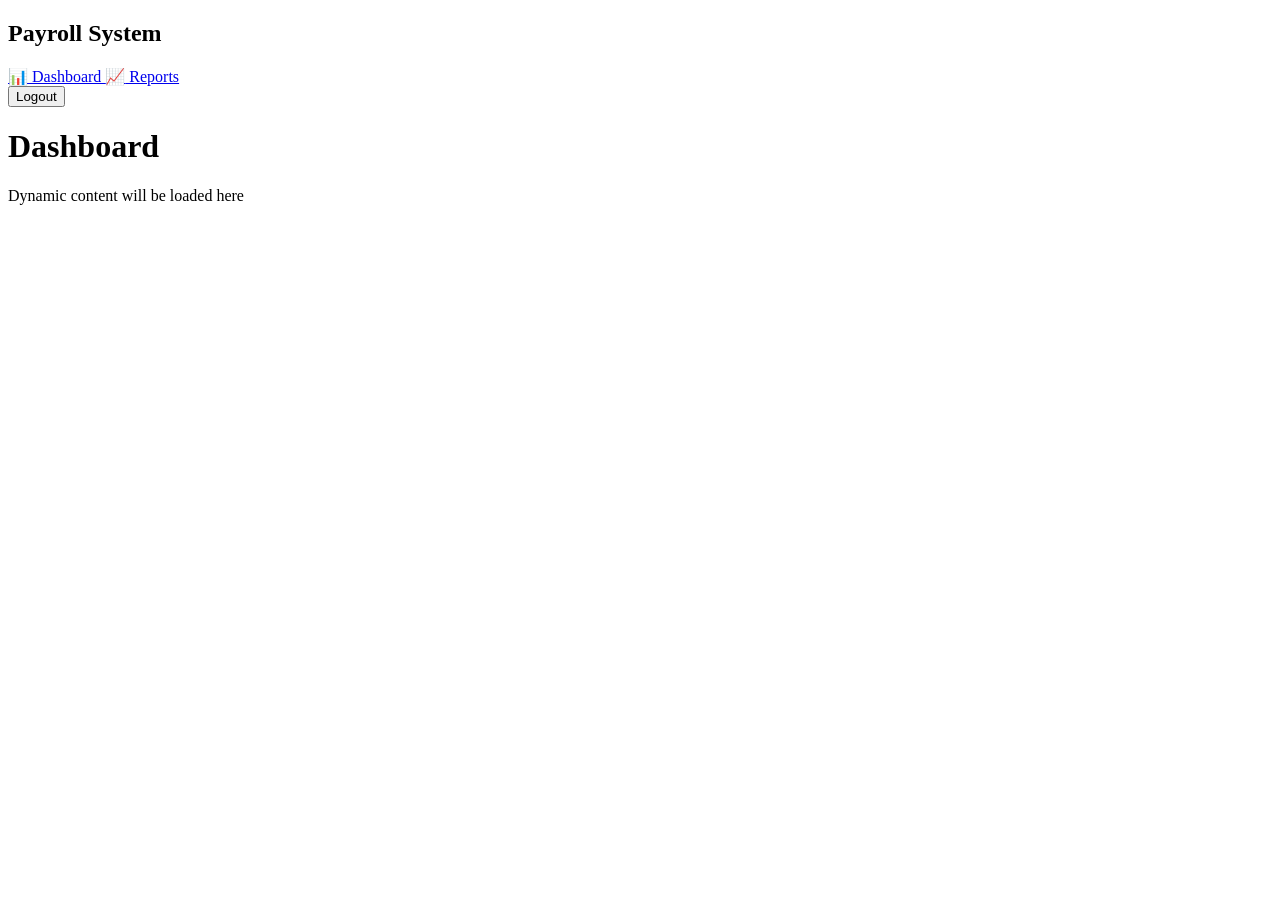
==== dashboard.html @ 878c8323 "fix: Resolve 8 critical issues in payroll system Security fixes: - Implement proper JWT signature ve" ====
<!DOCTYPE html>
<html lang="en">
<head>
    <meta charset="UTF-8">
    <meta name="viewport" content="width=device-width, initial-scale=1.0">
    <title>Dashboard - Payroll Management System</title>
    <link rel="stylesheet" href="css/styles.css">
    <!-- <link href="https://cdn.jsdelivr.net/npm/bootstrap@5.3.0/dist/css/bootstrap.min.css" rel="stylesheet"> -->
</head>
<body>
    <div class="dashboard">
        <aside class="sidebar">
            <div class="sidebar-header">
                <h2>Payroll System</h2>
            </div>
            
            <nav class="sidebar-nav" id="sidebarNav">
                <a href="#" class="nav-item active" data-page="overview">
                    <span>📊</span> Dashboard
                </a>
                
                <div id="adminMenu" style="display: none;">
                    <a href="#" class="nav-item" data-page="users">
                        <span>👥</span> Users
                    </a>
                    <a href="#" class="nav-item" data-page="departments">
                        <span>🏢</span> Departments
                    </a>
                    <a href="#" class="nav-item" data-page="designations">
                        <span>💼</span> Designations
                    </a>
                    <a href="#" class="nav-item" data-page="staffs">
                        <span>👤</span> Staffs
                    </a>
                    <a href="#" class="nav-item" data-page="allowances">
                        <span>➕</span> Allowances
                    </a>
                    <a href="#" class="nav-item" data-page="deductions">
                        <span>➖</span> Deductions
                    </a>
                    <a href="#" class="nav-item" data-page="currency">
                        <span>💱</span> Currency Rates
                    </a>
                    <a href="#" class="nav-item" data-page="payroll">
                        <span>💰</span> Bulk Payroll
                    </a>
                </div>
                
                <a href="#" class="nav-item" data-page="reports">
                    <span>📈</span> Reports
                </a>
            </nav>
            
            <div class="sidebar-footer">
                <div class="user-info">
                    <div class="user-avatar" id="userAvatar"></div>
                    <div class="user-details">
                        <div class="user-name" id="userName"></div>
                        <div class="user-role" id="userRole"></div>
                    </div>
                </div>
                <button class="btn btn-secondary btn-block" id="logoutBtn">Logout</button>
            </div>
        </aside>
        
        <main class="main-content">
            <div class="topbar">
                <h1 id="pageTitle">Dashboard</h1>
            </div>
            
            <div class="content" id="mainContent">
                 Dynamic content will be loaded here 
            </div>
        </main>
    </div>

    <!-- Bootstrap 5 JS bundle (required for Modal, Dropdowns, etc.) -->
<!-- <script src="https://cdn.jsdelivr.net/npm/bootstrap@5.3.0/dist/js/bootstrap.bundle.min.js"></script> -->

<!-- Your custom JS files -->
<script src="js/config.js"></script>
<script src="js/auth.js"></script>
<script src="js/api.js"></script>
<script src="js/crud-manager.js"></script>
<script src="js/payroll.js"></script>
<script src="js/pages/users-page.js"></script>
<script src="js/pages/departments-page.js"></script>
<script src="js/pages/designations-page.js"></script>
<script src="js/pages/staffs-page.js"></script>
<script src="js/pages/allowances-page.js"></script>
<script src="js/pages/deductions-page.js"></script>
<script src="js/pages/currency-rates-page.js"></script>
<script src="js/pages/process-payroll-page.js"></script>
<script src="js/dashboard.js"></script>

</body>
</html>
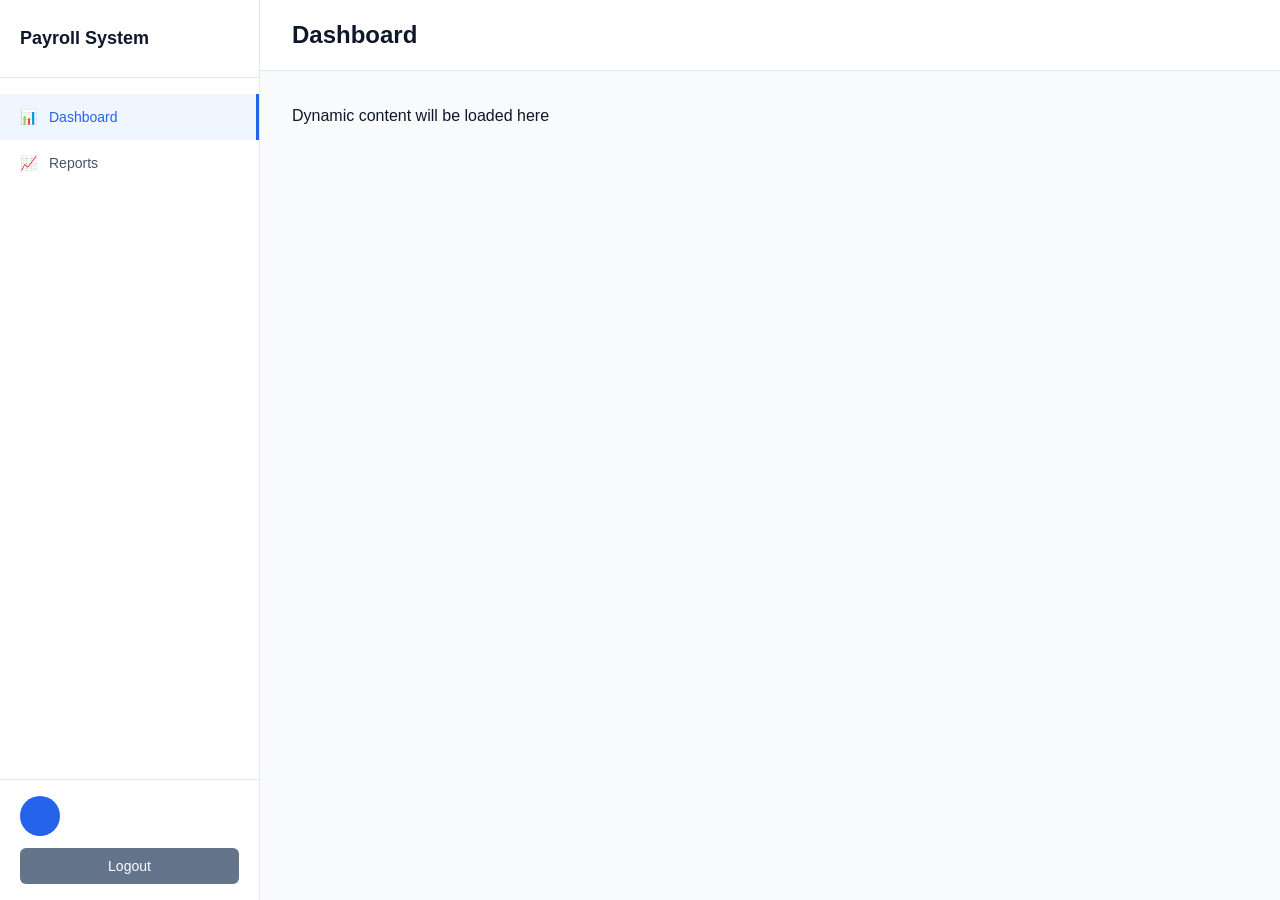
==== commit 937dfe00: "fix: Low priority UI/UX and accessibility improvements Navigation: - Replace href="#" with javascrip" ====
--- a/dashboard.html
+++ b/dashboard.html
@@ -15,38 +15,38 @@
             </div>
             
             <nav class="sidebar-nav" id="sidebarNav">
-                <a href="#" class="nav-item active" data-page="overview">
+                <a href="javascript:void(0)" class="nav-item active" data-page="overview">
                     <span>📊</span> Dashboard
                 </a>
                 
                 <div id="adminMenu" style="display: none;">
-                    <a href="#" class="nav-item" data-page="users">
+                    <a href="javascript:void(0)" class="nav-item" data-page="users">
                         <span>👥</span> Users
                     </a>
-                    <a href="#" class="nav-item" data-page="departments">
+                    <a href="javascript:void(0)" class="nav-item" data-page="departments">
                         <span>🏢</span> Departments
                     </a>
-                    <a href="#" class="nav-item" data-page="designations">
+                    <a href="javascript:void(0)" class="nav-item" data-page="designations">
                         <span>💼</span> Designations
                     </a>
-                    <a href="#" class="nav-item" data-page="staffs">
+                    <a href="javascript:void(0)" class="nav-item" data-page="staffs">
                         <span>👤</span> Staffs
                     </a>
-                    <a href="#" class="nav-item" data-page="allowances">
+                    <a href="javascript:void(0)" class="nav-item" data-page="allowances">
                         <span>➕</span> Allowances
                     </a>
-                    <a href="#" class="nav-item" data-page="deductions">
+                    <a href="javascript:void(0)" class="nav-item" data-page="deductions">
                         <span>➖</span> Deductions
                     </a>
-                    <a href="#" class="nav-item" data-page="currency">
+                    <a href="javascript:void(0)" class="nav-item" data-page="currency">
                         <span>💱</span> Currency Rates
                     </a>
-                    <a href="#" class="nav-item" data-page="payroll">
+                    <a href="javascript:void(0)" class="nav-item" data-page="payroll">
                         <span>💰</span> Bulk Payroll
                     </a>
                 </div>
                 
-                <a href="#" class="nav-item" data-page="reports">
+                <a href="javascript:void(0)" class="nav-item" data-page="reports">
                     <span>📈</span> Reports
                 </a>
             </nav>
--- a/css/styles.css
+++ b/css/styles.css
@@ -0,0 +1,706 @@
+* {
+	margin: 0;
+	padding: 0;
+	box-sizing: border-box;
+}
+
+.staff-summary {
+  background: #f8f9fa;
+  padding: 10px 12px;
+  border-left: 4px solid #0d6efd;
+  margin-bottom: 12px;
+  font-size: 14px;
+}
+.hidden {
+  display: none;
+}
+
+
+:root {
+	--primary-color: #2563eb;
+	--primary-dark: #1e40af;
+	--secondary-color: #64748b;
+	--success-color: #10b981;
+	--danger-color: #ef4444;
+	--warning-color: #f59e0b;
+	--background: #f8fafc;
+	--surface: #ffffff;
+	--text-primary: #0f172a;
+	--text-secondary: #475569;
+	--border-color: #e2e8f0;
+	--shadow: 0 1px 3px 0 rgba(0, 0, 0, 0.1), 0 1px 2px -1px rgba(0, 0, 0, 0.1);
+	--shadow-lg: 0 10px 15px -3px rgba(0, 0, 0, 0.1),
+		0 4px 6px -4px rgba(0, 0, 0, 0.1);
+}
+
+body {
+	font-family: -apple-system, BlinkMacSystemFont, "Segoe UI", Roboto,
+		"Helvetica Neue", Arial, sans-serif;
+	background-color: var(--background);
+	color: var(--text-primary);
+	line-height: 1.6;
+}
+
+/* Login Page Styles */
+.login-page {
+	display: flex;
+	align-items: center;
+	justify-content: center;
+	min-height: 100vh;
+	background: linear-gradient(135deg, #667eea 0%, #764ba2 100%);
+}
+
+.login-container {
+	width: 100%;
+	max-width: 420px;
+	padding: 20px;
+}
+
+.login-card {
+	background: var(--surface);
+	border-radius: 12px;
+	box-shadow: var(--shadow-lg);
+	padding: 40px;
+}
+
+.login-header {
+	text-align: center;
+	margin-bottom: 32px;
+}
+
+.login-header h1 {
+	font-size: 24px;
+	font-weight: 700;
+	color: var(--text-primary);
+	margin-bottom: 8px;
+}
+
+.login-header p {
+	font-size: 14px;
+	color: var(--text-secondary);
+}
+
+.login-form {
+	display: flex;
+	flex-direction: column;
+	gap: 20px;
+}
+
+.form-group {
+	display: flex;
+	flex-direction: column;
+	gap: 6px;
+	margin-bottom: 12px;
+}
+
+.form-group label {
+	font-size: 14px;
+	font-weight: 500;
+	color: var(--text-primary);
+}
+
+.form-group input,
+.form-group select,
+.form-group textarea {
+	padding: 10px 12px;
+	border: 1px solid var(--border-color);
+	border-radius: 6px;
+	font-size: 14px;
+	transition: border-color 0.2s, box-shadow 0.2s;
+}
+
+.form-group input:focus,
+.form-group select:focus,
+.form-group textarea:focus {
+	outline: none;
+	border-color: var(--primary-color);
+	box-shadow: 0 0 0 3px rgba(37, 99, 235, 0.1);
+}
+
+.form-group textarea {
+	resize: vertical;
+	min-height: 80px;
+}
+
+.btn {
+	padding: 10px 16px;
+	border: none;
+	border-radius: 6px;
+	font-size: 14px;
+	font-weight: 500;
+	cursor: pointer;
+	transition: all 0.2s;
+	display: inline-flex;
+	align-items: center;
+	justify-content: center;
+	gap: 8px;
+}
+
+.btn-primary {
+	background-color: var(--primary-color);
+	color: white;
+}
+
+.btn-primary:hover {
+	background-color: var(--primary-dark);
+}
+
+.btn-secondary {
+	background-color: var(--secondary-color);
+	color: white;
+}
+
+.btn-success {
+	background-color: var(--success-color);
+	color: white;
+}
+
+.btn-danger {
+	background-color: var(--danger-color);
+	color: white;
+}
+
+.btn-block {
+	width: 100%;
+}
+
+.btn:disabled {
+	opacity: 0.6;
+	cursor: not-allowed;
+}
+
+.error-message {
+	padding: 12px;
+	background-color: #fee2e2;
+	color: #991b1b;
+	border-radius: 6px;
+	font-size: 14px;
+}
+
+.success-message {
+	padding: 12px;
+	background-color: #d1fae5;
+	color: #065f46;
+	border-radius: 6px;
+	font-size: 14px;
+}
+
+.login-footer {
+	margin-top: 24px;
+	text-align: center;
+	font-size: 12px;
+	color: var(--text-secondary);
+}
+
+.loader {
+	width: 16px;
+	height: 16px;
+	border: 2px solid rgba(255, 255, 255, 0.3);
+	border-top-color: white;
+	border-radius: 50%;
+	animation: spin 0.6s linear infinite;
+}
+
+@keyframes spin {
+	to {
+		transform: rotate(360deg);
+	}
+}
+
+/* Dashboard Layout */
+.dashboard {
+	display: flex;
+	min-height: 100vh;
+}
+
+.sidebar {
+	width: 260px;
+	background-color: var(--surface);
+	border-right: 1px solid var(--border-color);
+	display: flex;
+	flex-direction: column;
+}
+
+.sidebar-header {
+	padding: 24px 20px;
+	border-bottom: 1px solid var(--border-color);
+}
+
+.sidebar-header h2 {
+	font-size: 18px;
+	font-weight: 700;
+	color: var(--text-primary);
+}
+
+.sidebar-nav {
+	flex: 1;
+	padding: 16px 0;
+	overflow-y: auto;
+}
+
+.nav-item {
+	padding: 12px 20px;
+	color: var(--text-secondary);
+	text-decoration: none;
+	display: flex;
+	align-items: center;
+	gap: 12px;
+	font-size: 14px;
+	font-weight: 500;
+	cursor: pointer;
+	transition: all 0.2s;
+}
+
+.nav-item:hover {
+	background-color: var(--background);
+	color: var(--text-primary);
+}
+
+.nav-item.active {
+	background-color: #eff6ff;
+	color: var(--primary-color);
+	border-right: 3px solid var(--primary-color);
+}
+
+.sidebar-footer {
+	padding: 16px 20px;
+	border-top: 1px solid var(--border-color);
+}
+
+.user-info {
+	display: flex;
+	align-items: center;
+	gap: 12px;
+	margin-bottom: 12px;
+}
+
+.user-avatar {
+	width: 40px;
+	height: 40px;
+	border-radius: 50%;
+	background-color: var(--primary-color);
+	color: white;
+	display: flex;
+	align-items: center;
+	justify-content: center;
+	font-weight: 600;
+	font-size: 16px;
+}
+
+.user-details {
+	flex: 1;
+}
+
+.user-name {
+	font-size: 14px;
+	font-weight: 600;
+	color: var(--text-primary);
+}
+
+.user-role {
+	font-size: 12px;
+	color: var(--text-secondary);
+	text-transform: capitalize;
+}
+
+.main-content {
+	flex: 1;
+	display: flex;
+	flex-direction: column;
+}
+
+.topbar {
+	background-color: var(--surface);
+	border-bottom: 1px solid var(--border-color);
+	padding: 16px 32px;
+	display: flex;
+	align-items: center;
+	justify-content: space-between;
+}
+
+.topbar h1 {
+	font-size: 24px;
+	font-weight: 700;
+	color: var(--text-primary);
+}
+
+.content {
+	flex: 1;
+	padding: 32px;
+	overflow-y: auto;
+}
+
+.card {
+	background-color: var(--surface);
+	border-radius: 8px;
+	box-shadow: var(--shadow);
+	padding: 24px;
+	margin-bottom: 24px;
+}
+
+.card-header {
+	display: flex;
+	align-items: center;
+	justify-content: space-between;
+	margin-bottom: 20px;
+}
+
+.card-title {
+	font-size: 18px;
+	font-weight: 600;
+	color: var(--text-primary);
+}
+
+.table-container {
+	overflow-x: auto;
+}
+
+table {
+	width: 100%;
+	border-collapse: collapse;
+}
+
+thead {
+	background-color: var(--background);
+}
+
+th {
+	padding: 12px;
+	text-align: left;
+	font-size: 12px;
+	font-weight: 600;
+	color: var(--text-secondary);
+	text-transform: uppercase;
+	letter-spacing: 0.5px;
+}
+
+td {
+	padding: 12px;
+	border-top: 1px solid var(--border-color);
+	font-size: 14px;
+	color: var(--text-primary);
+}
+
+tr:hover {
+	background-color: var(--background);
+}
+
+.badge {
+	display: inline-block;
+	padding: 4px 8px;
+	border-radius: 4px;
+	font-size: 12px;
+	font-weight: 500;
+}
+
+.badge-success {
+	background-color: #d1fae5;
+	color: #065f46;
+}
+
+.badge-warning {
+	background-color: #fef3c7;
+	color: #92400e;
+}
+
+.badge-danger {
+	background-color: #fee2e2;
+	color: #991b1b;
+}
+
+.badge-primary {
+	background-color: #dbeafe;
+	color: #1e40af;
+}
+
+.badge-secondary {
+	background-color: #e5e7eb;
+	color: #374151;
+}
+
+.badge-info {
+	background-color: #e0f2fe;
+	color: #0369a1;
+}
+
+/* Step indicator for multi-step forms */
+.step-indicator {
+	width: 40px;
+	height: 40px;
+	border-radius: 50%;
+	background: #e0e0e0;
+	display: flex;
+	align-items: center;
+	justify-content: center;
+	font-weight: 600;
+	color: #666;
+	transition: all 0.3s ease;
+}
+
+.step-indicator.active {
+	background: var(--primary);
+	color: white;
+}
+
+.step-indicator.completed {
+	background: #10b981;
+	color: white;
+}
+
+.action-buttons {
+	display: flex;
+	gap: 8px;
+}
+
+.btn-sm {
+	padding: 6px 12px;
+	font-size: 12px;
+}
+
+.btn-icon {
+	padding: 6px;
+	width: 32px;
+	height: 32px;
+}
+
+.modal {
+	display: none;
+	position: fixed;
+	top: 0;
+	left: 0;
+	width: 100%;
+	height: 100%;
+	background-color: rgba(0, 0, 0, 0.5);
+	z-index: 1000;
+	align-items: center;
+	justify-content: center;
+}
+
+.modal.active {
+	display: flex;
+}
+
+.modal-content {
+	background-color: var(--surface);
+	border-radius: 8px;
+	width: 90%;
+	max-width: 600px;
+	max-height: 90vh;
+	overflow-y: auto;
+}
+
+.modal-header {
+	padding: 20px 24px;
+	border-bottom: 1px solid var(--border-color);
+	display: flex;
+	align-items: center;
+	justify-content: space-between;
+}
+
+.modal-title {
+	font-size: 18px;
+	font-weight: 600;
+	color: var(--text-primary);
+}
+
+.modal-close {
+	background: none;
+	border: none;
+	font-size: 24px;
+	color: var(--text-secondary);
+	cursor: pointer;
+	padding: 0;
+	width: 32px;
+	height: 32px;
+	display: flex;
+	align-items: center;
+	justify-content: center;
+}
+
+.modal-body {
+	padding: 24px;
+}
+
+.modal-footer {
+	padding: 16px 24px;
+	border-top: 1px solid var(--border-color);
+	display: flex;
+	gap: 12px;
+	justify-content: flex-end;
+}
+
+.form-row {
+	display: grid;
+	grid-template-columns: repeat(2, 1fr);
+	gap: 16px;
+}
+
+.form-row .form-group {
+	margin-bottom: 0;
+}
+
+.stats-grid {
+	display: grid;
+	grid-template-columns: repeat(auto-fit, minmax(240px, 1fr));
+	gap: 20px;
+	margin-bottom: 32px;
+}
+
+.stat-card {
+	background-color: var(--surface);
+	border-radius: 8px;
+	box-shadow: var(--shadow);
+	padding: 20px;
+}
+
+.stat-label {
+	font-size: 14px;
+	color: var(--text-secondary);
+	margin-bottom: 8px;
+}
+
+.stat-value {
+	font-size: 32px;
+	font-weight: 700;
+	color: var(--text-primary);
+}
+
+.empty-state {
+	text-align: center;
+	padding: 60px 20px;
+	color: var(--text-secondary);
+}
+
+.empty-state-icon {
+	font-size: 48px;
+	margin-bottom: 16px;
+	opacity: 0.5;
+}
+
+.empty-state-text {
+	font-size: 16px;
+	margin-bottom: 20px;
+}
+
+/* Tablet breakpoint */
+@media (max-width: 1024px) {
+	.sidebar {
+		width: 220px;
+	}
+
+	.topbar {
+		padding: 16px 24px;
+	}
+
+	.content {
+		padding: 24px;
+	}
+
+	.stats-grid {
+		grid-template-columns: repeat(2, 1fr);
+	}
+
+	.card {
+		padding: 20px;
+	}
+}
+
+/* Mobile breakpoint */
+@media (max-width: 768px) {
+	.dashboard {
+		flex-direction: column;
+	}
+
+	.sidebar {
+		width: 100%;
+		border-right: none;
+		border-bottom: 1px solid var(--border-color);
+	}
+
+	.sidebar-nav {
+		display: flex;
+		flex-wrap: wrap;
+		gap: 8px;
+		padding: 12px;
+	}
+
+	.nav-item {
+		padding: 8px 12px;
+		font-size: 13px;
+	}
+
+	.sidebar-footer {
+		padding: 12px;
+	}
+
+	.topbar {
+		padding: 12px 16px;
+	}
+
+	.topbar h1 {
+		font-size: 18px;
+	}
+
+	.content {
+		padding: 16px;
+	}
+
+	.card {
+		padding: 16px;
+		margin-bottom: 16px;
+	}
+
+	.form-row {
+		grid-template-columns: 1fr;
+	}
+
+	.stats-grid {
+		grid-template-columns: 1fr;
+	}
+
+	.stat-value {
+		font-size: 24px;
+	}
+
+	.table-container {
+		overflow-x: auto;
+	}
+
+	table {
+		min-width: 600px;
+	}
+
+	.btn-sm {
+		padding: 4px 8px;
+		font-size: 11px;
+	}
+
+	.action-buttons {
+		flex-wrap: wrap;
+	}
+
+	.modal-content {
+		width: 95%;
+		margin: 10px auto;
+		max-height: 90vh;
+	}
+}
+
+/* Small mobile breakpoint */
+@media (max-width: 480px) {
+	.sidebar-header h2 {
+		font-size: 16px;
+	}
+
+	.login-container {
+		padding: 16px;
+	}
+
+	.login-card {
+		padding: 24px 16px;
+	}
+
+	.login-header h1 {
+		font-size: 20px;
+	}
+}
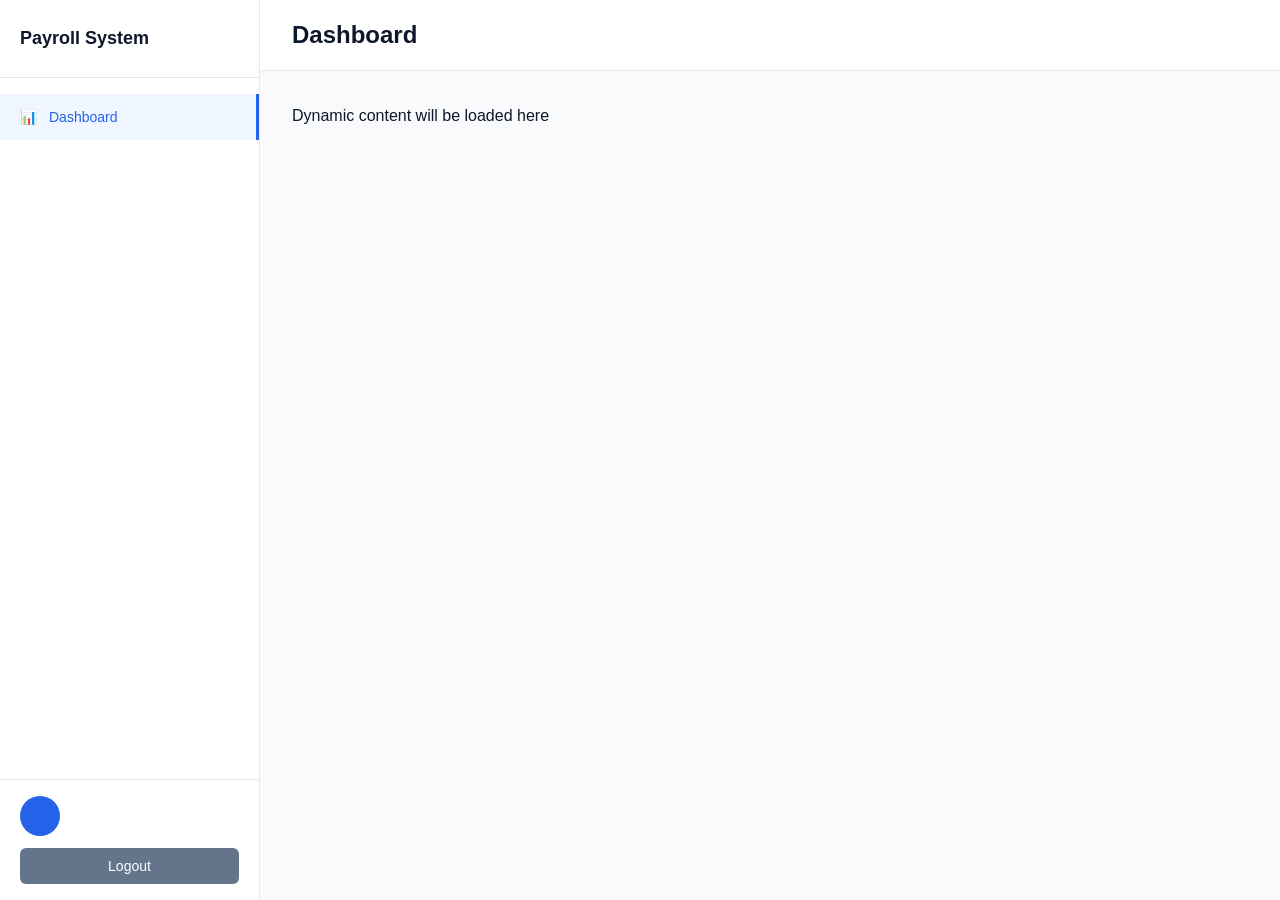
==== commit 518d2954: "fix: Hide Reports menu from view users - all reports require admin The Reports page was visible to a" ====
--- a/dashboard.html
+++ b/dashboard.html
@@ -44,11 +44,10 @@
                     <a href="javascript:void(0)" class="nav-item" data-page="payroll">
                         <span>💰</span> Bulk Payroll
                     </a>
+                    <a href="javascript:void(0)" class="nav-item" data-page="reports">
+                        <span>📈</span> Reports
+                    </a>
                 </div>
-                
-                <a href="javascript:void(0)" class="nav-item" data-page="reports">
-                    <span>📈</span> Reports
-                </a>
             </nav>
             
             <div class="sidebar-footer">
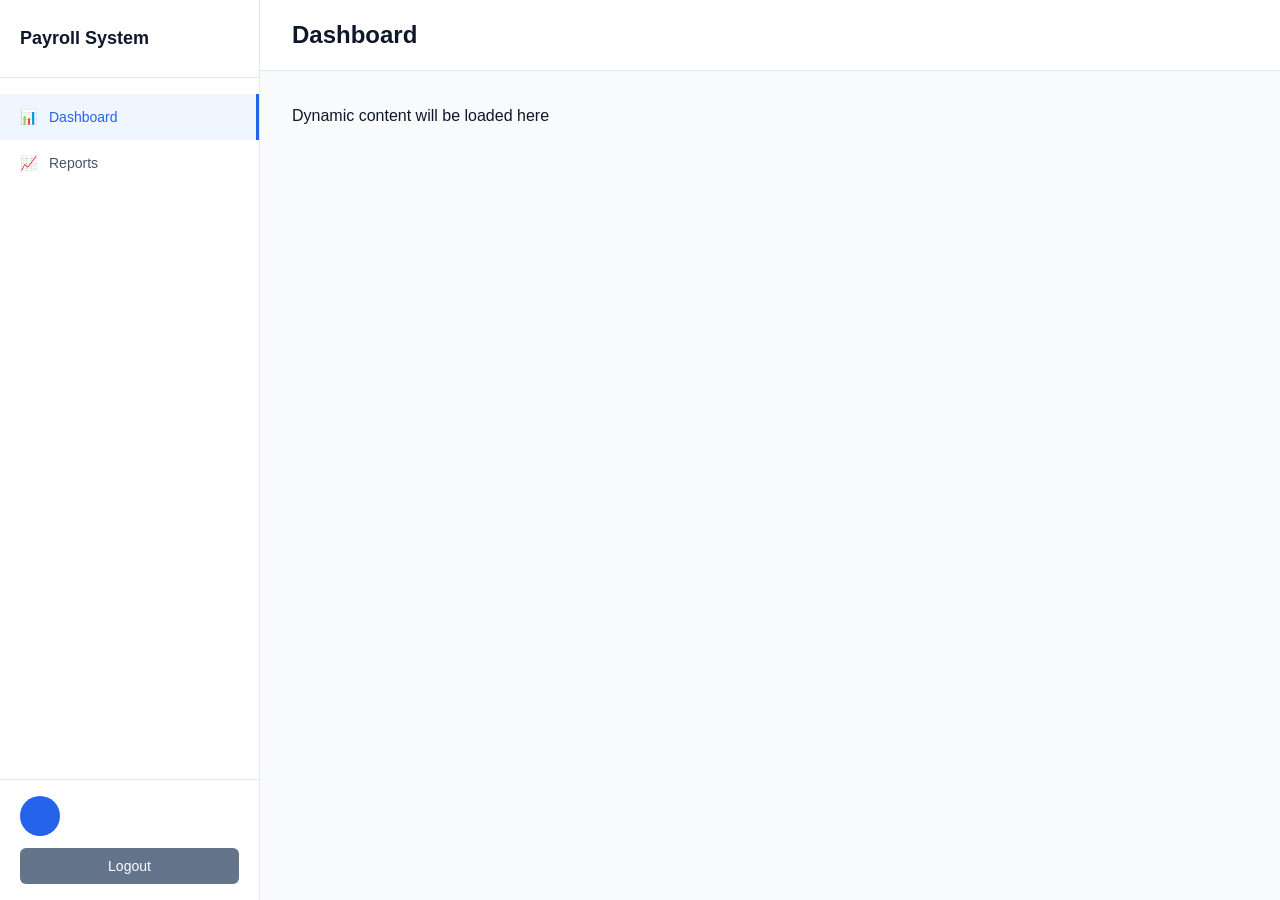
==== commit ad3f2a90: "fix: Allow view users to access and generate reports Reports are read-only operations, so view role " ====
--- a/dashboard.html
+++ b/dashboard.html
@@ -44,10 +44,11 @@
                     <a href="javascript:void(0)" class="nav-item" data-page="payroll">
                         <span>💰</span> Bulk Payroll
                     </a>
-                    <a href="javascript:void(0)" class="nav-item" data-page="reports">
-                        <span>📈</span> Reports
-                    </a>
                 </div>
+
+                <a href="javascript:void(0)" class="nav-item" data-page="reports">
+                    <span>📈</span> Reports
+                </a>
             </nav>
             
             <div class="sidebar-footer">
